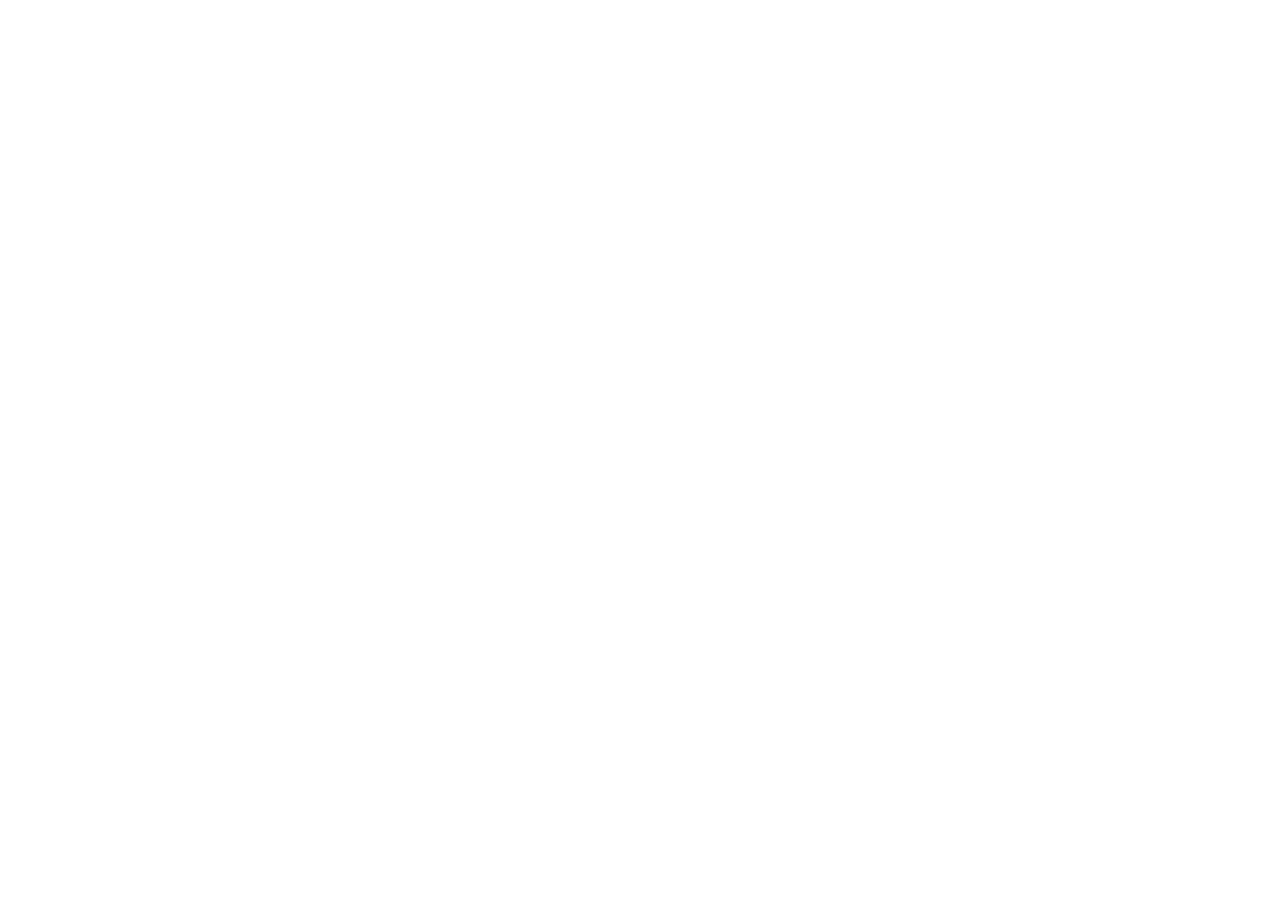
==== Html/Demo/index.html @ 42c0cc4f "Success" ====
<!DOCTYPE html>
<html lang="en">
<head>
    <meta charset="UTF-8">
    <meta name="viewport" content="width=device-width, initial-scale=1.0">
    <meta http-equiv="X-UA-Compatible" content="ie=edge">
    <title>Document</title>
</head>
<body>
    <script>
        window.onload=function (){
            var array=["冠心病","动脉粥样硬化","高血压","心衰"];
            var objArray=[];
            array.forEach(element => {
                var temp={label:element,selected:false};
                objArray.push(temp);
                //console.log(temp);
            });
            console.log(objArray);
            console.log("结束");
        }
    </script>
</body>
</html>
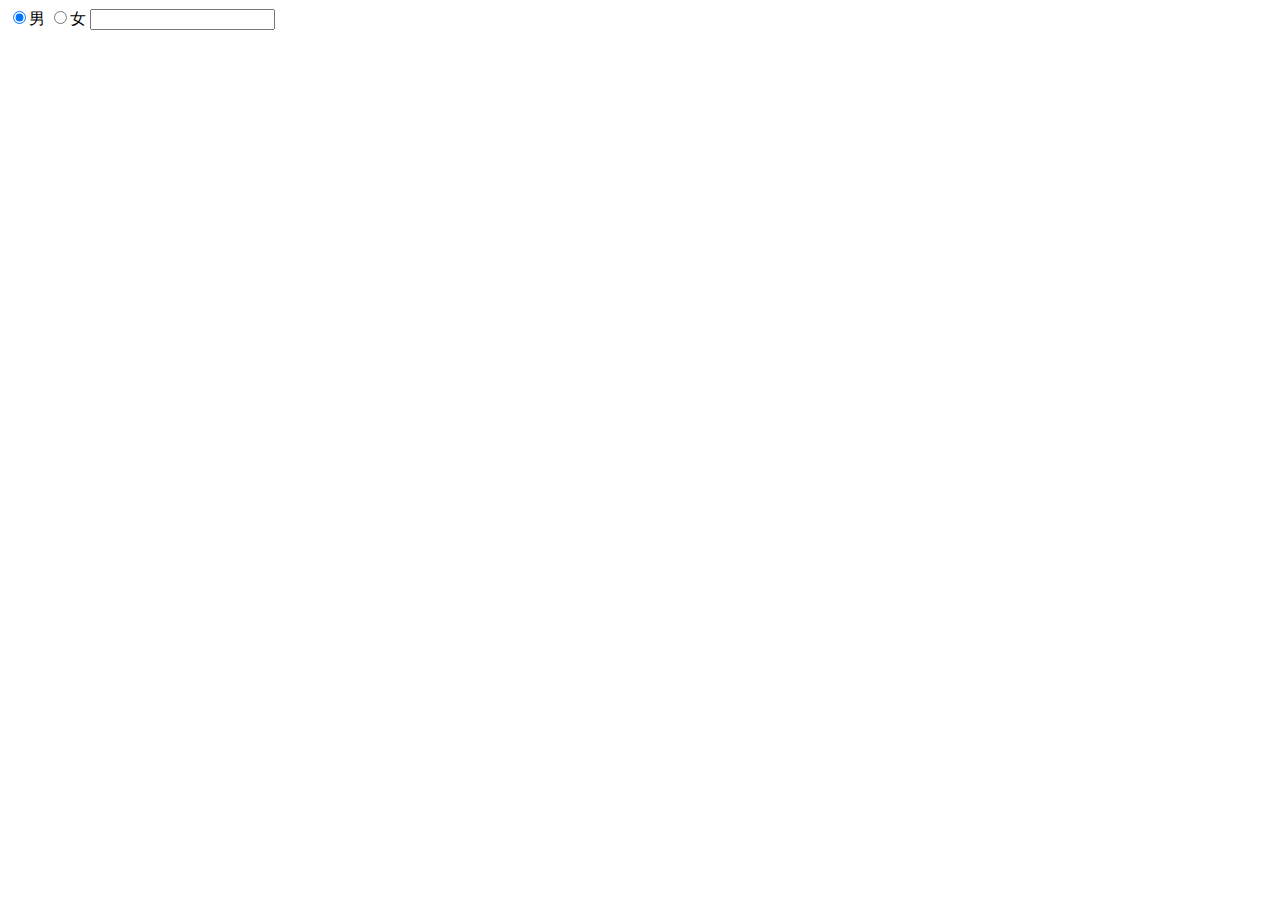
==== commit e1faa292: "Success" ====
--- a/Html/Demo/index.html
+++ b/Html/Demo/index.html
@@ -1,24 +1,41 @@
 <!DOCTYPE html>
-<html lang="en">
+<html>
 <head>
     <meta charset="UTF-8">
     <meta name="viewport" content="width=device-width, initial-scale=1.0">
     <meta http-equiv="X-UA-Compatible" content="ie=edge">
     <title>Document</title>
+    <link href="dataTime/css/jquery.datetimepicker.css" rel="stylesheet" />
+    <script src="jquery.js"></script>
+    <script src="dataTime/dataTime.js"></script>
+    <script src="dataTime/jquery.datetimepicker.js"></script>
 </head>
 <body>
+    <div>
+        <input type="radio" name="gender" value="1" checked="true" /><label value="1">男</label>
+        <input type="radio" name="gender" value="2" /><label value="2">女</label>
+        <input type="text" name="date_birthdate" id="date_birthdate" />
+        <div id="datetime"></div>
+    </div>
     <script>
-        window.onload=function (){
-            var array=["冠心病","动脉粥样硬化","高血压","心衰"];
-            var objArray=[];
-            array.forEach(element => {
-                var temp={label:element,selected:false};
-                objArray.push(temp);
-                //console.log(temp);
-            });
-            console.log(objArray);
-            console.log("结束");
+        $(function(){
+            $("input[type='radio']").click(function(){
+                getgender();
+            })
+        })
+        function getgender(){
+            var Abc1 = $("input[name='gender']:checked").next("label").html();
+            //var Abc2 =  $("input[name='gender']:checked").val();
+            //console.log(Abc2,Abc1);
+
+            var a=$("input[name='gender']:checked").next("label").attr("value");
+            //console.log(a,Abc1);
         }
+    </script>
+    <script>
+        $(function(){
+            $("#date_birthdate").datetimepicker();
+        })
     </script>
 </body>
 </html>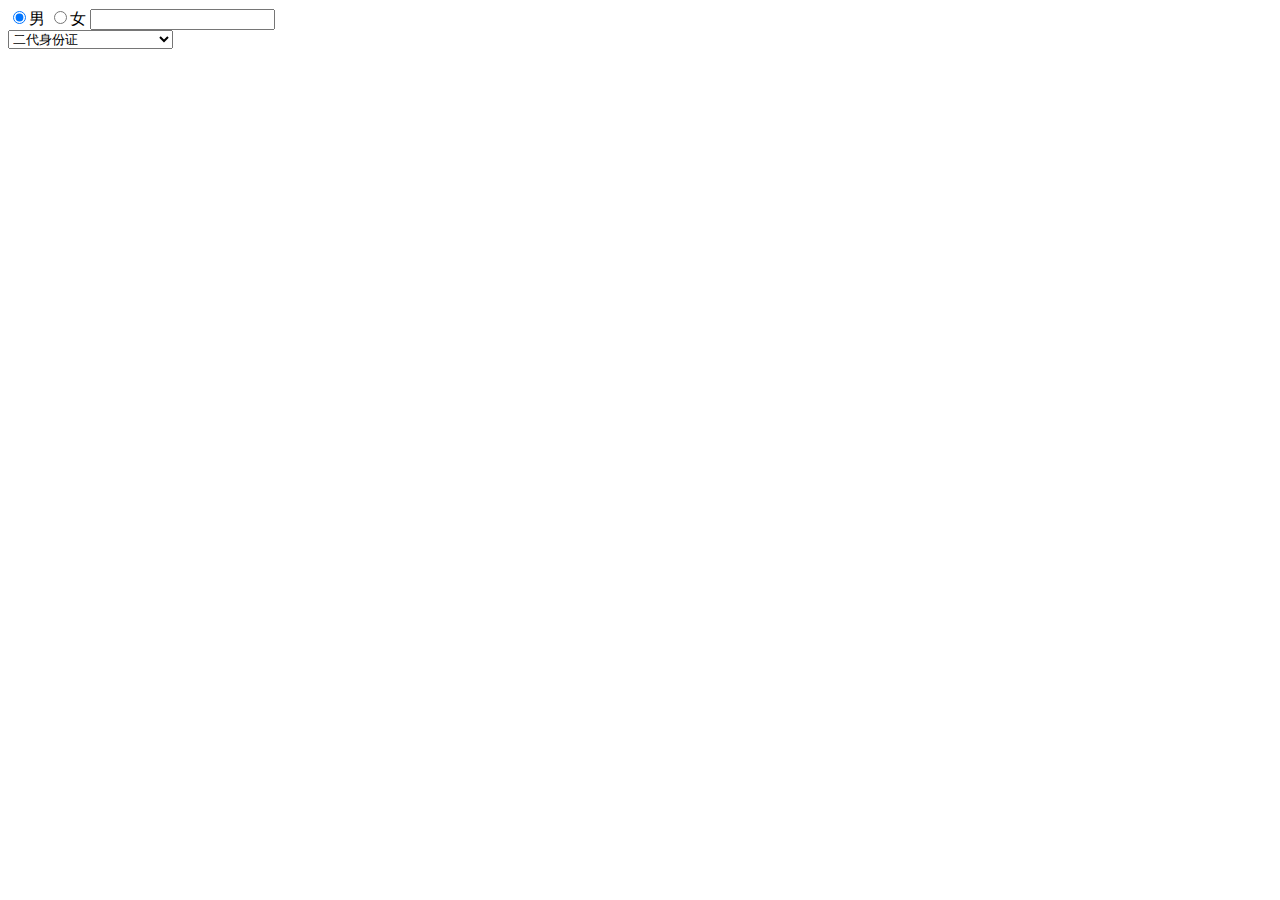
==== commit 56167829: "Success" ====
--- a/Html/Demo/index.html
+++ b/Html/Demo/index.html
@@ -17,11 +17,20 @@
         <input type="text" name="date_birthdate" id="date_birthdate" />
         <div id="datetime"></div>
     </div>
+    <div>
+        <select id="cardType" name="cardType">
+            <option value="1">二代身份证</option>
+            <option value="2">港澳居民来往内地通行证</option>
+            <option value="4">台湾居民来往大陆通行证</option>
+            <option value="6">中国护照</option>
+        </select>
+    </div>
     <script>
         $(function(){
             $("input[type='radio']").click(function(){
                 getgender();
-            })
+            });
+            
         })
         function getgender(){
             var Abc1 = $("input[name='gender']:checked").next("label").html();
